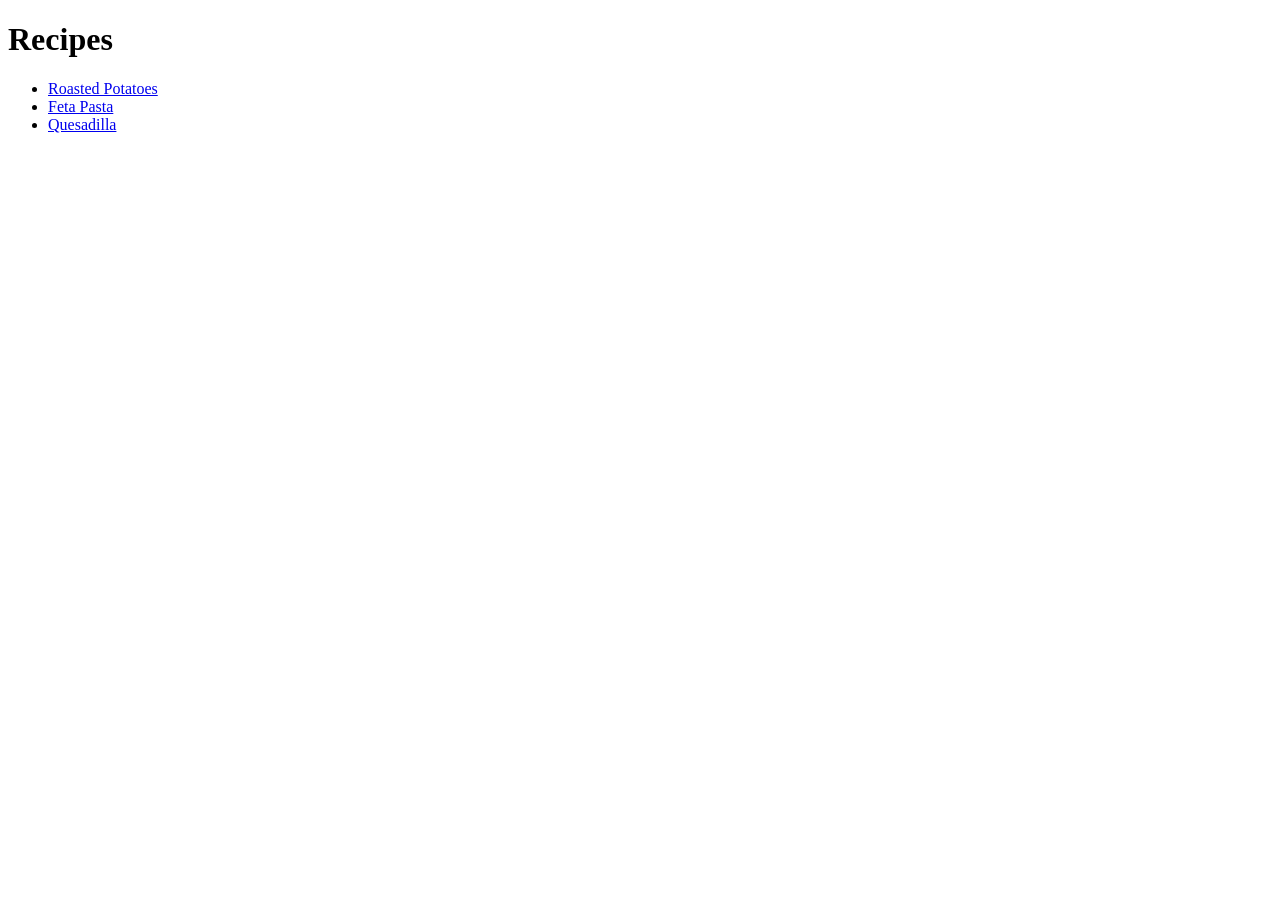
==== index.html @ 040a399e "Built a working webpage with links to different recipes" ====
<!DOCTYPE html>
<html lang="en">
<head>
    <meta charset="UTF-8">
    <meta name="viewport" content="width=device-width, initial-scale=1.0">
    <title>Recipes Home</title>
</head>
<body>
    <h1>Recipes</h1>
    <ul>
        <li><a href="recipes/potatoes.html">Roasted Potatoes</a></li>
        <li><a href="recipes/feta-pasta.html">Feta Pasta</a></li>
        <li><a href="recipes/quesadilla.html">Quesadilla</a></li>
    </ul>
</body>
</html>
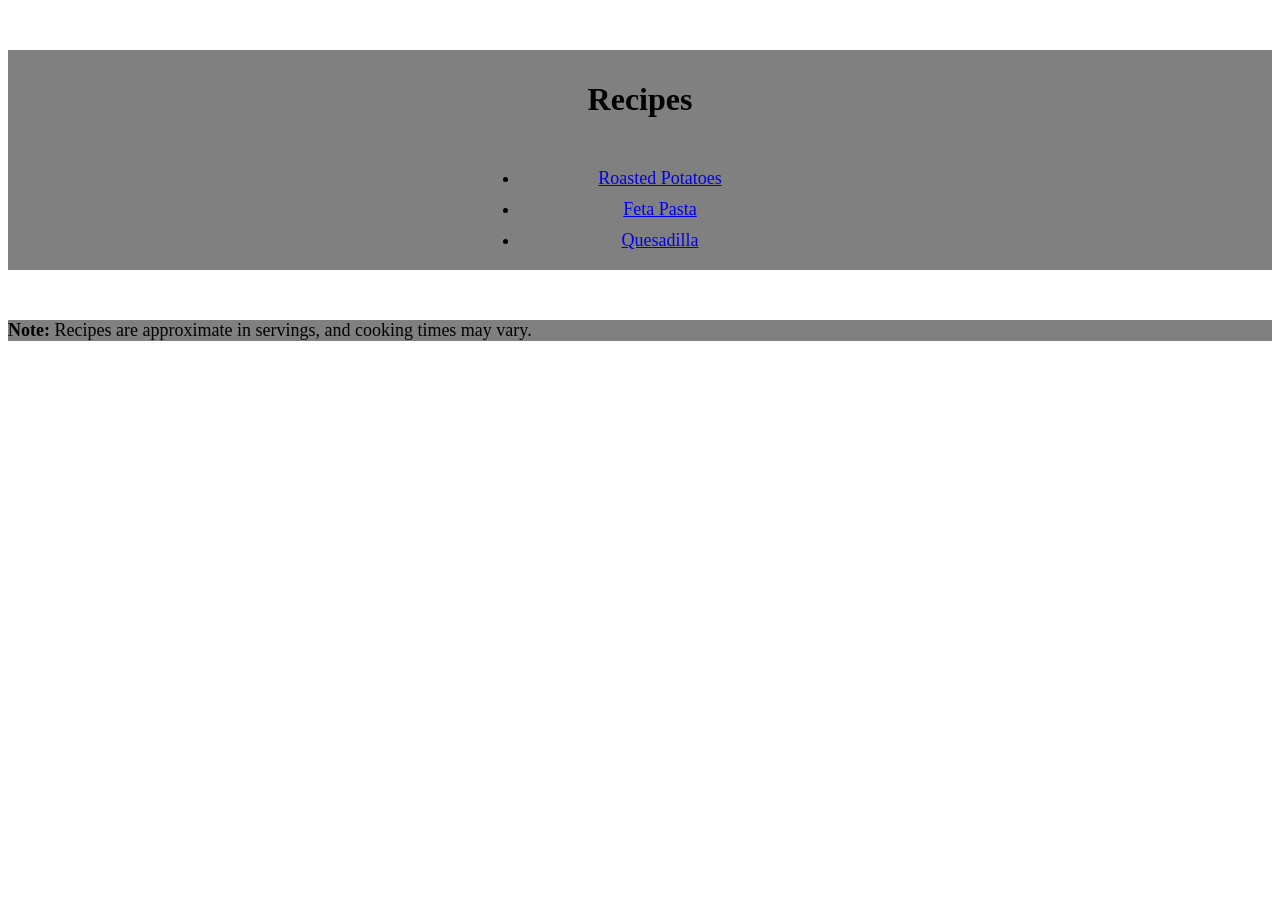
==== commit 83e0e086: "Added basic css to index.html and each recipe" ====
--- a/index.html
+++ b/index.html
@@ -4,13 +4,19 @@
     <meta charset="UTF-8">
     <meta name="viewport" content="width=device-width, initial-scale=1.0">
     <title>Recipes Home</title>
+    <link rel="stylesheet" href="styles.css">
 </head>
 <body>
-    <h1>Recipes</h1>
-    <ul>
-        <li><a href="recipes/potatoes.html">Roasted Potatoes</a></li>
-        <li><a href="recipes/feta-pasta.html">Feta Pasta</a></li>
-        <li><a href="recipes/quesadilla.html">Quesadilla</a></li>
-    </ul>
+    <div class="center">
+        <h1>Recipes</h1>
+        <ul>
+            <li><a href="recipes/potatoes.html">Roasted Potatoes</a></li>
+            <li><a href="recipes/feta-pasta.html">Feta Pasta</a></li>
+            <li><a href="recipes/quesadilla.html">Quesadilla</a></li>
+        </ul>
+    </div>
+    <div>
+        <p1><strong>Note:</strong> Recipes are approximate in servings, and cooking times may vary.</p1>
+    </div>
 </body>
 </html>
--- a/styles.css
+++ b/styles.css
@@ -0,0 +1,41 @@
+h1 {
+    color: black;
+    margin-bottom: 50px;
+}
+
+p1 {
+    font-family: 'Times New Roman', Times, serif;
+    font-size: large;
+}
+
+ul {
+    width: 300px;
+    margin: auto;
+}
+
+li {
+    font-size: large;
+    margin: 10px;
+}
+
+.center {
+    background-color: grey;
+    text-align: center;
+    margin-bottom: 50px;
+    padding: 10px;
+    height: 200px;
+}
+
+.header {
+    height: 600px;
+}
+
+div {
+    background-color: grey;
+    margin-top: 50px;
+}
+
+img {
+    height: 400px;
+    width: auto;
+}
